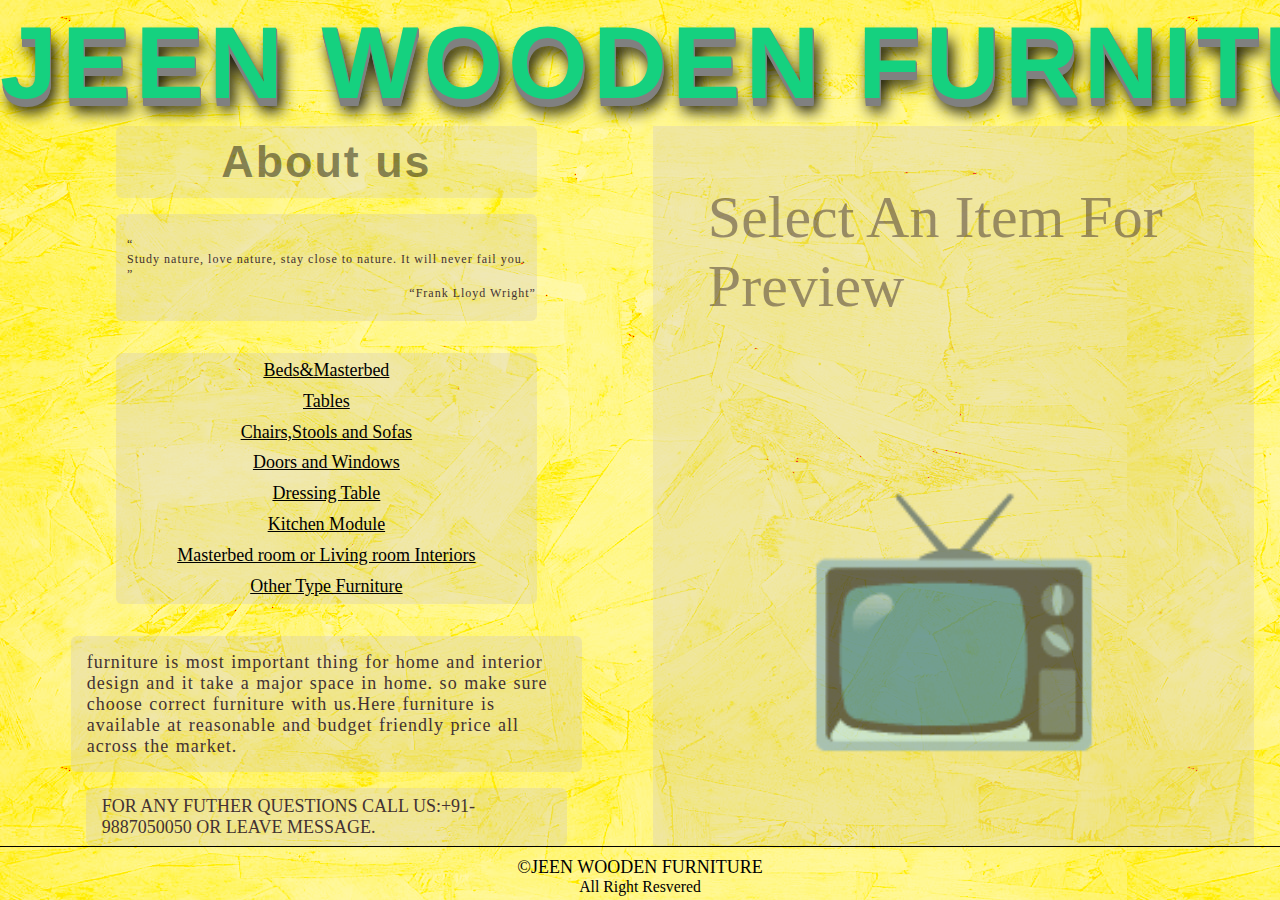
==== about.html @ 3b9a8549 "Add files via upload" ====
<!DOCTYPE html>
<html lang="en">
<head>
    <meta charset="UTF-8">
    <meta http-equiv="X-UA-Compatible" content="IE=edge">
    <meta name="author" content="Tanishq Chejara S/O Kamlesh Kumar Chejara">
    <meta name="description" content="The Official JEEN WOODEN FURNITURE Web Page">
    <link rel="shortcut icon" href="" type="image/x-icon">
    <meta name="viewport" content="width=device-width, initial-scale=1.0">
    <title>JEEN WOODEN FURNITURE</title>
		<link rel="stylesheet" href="about.css">
		<link rel="stylesheet" href="aboutsuport.css">
		<script type="module" src="contact.js"></script>
</head>
<body>
  <header class="heading">
		<section class="logo">
			<a href="index.html">
				<section class="hheading .rainbow-text">
					<section class="letter">
						<h1 >J</h1>
					</section>
					<section class="letter">
						<h1 >E</h1>
					</section>
					<section class="letter">
						<h1 >E</h1>
					</section>
					<section class="letter">
						<h1 >N</h1>
					</section>
					<section class="letter">
						<h1 >&nbsp;</h1>
					</section>
					<section class="letter">
						<h1>W</h1>
					</section>
					<section class="letter">
						<h1>O</h1>
					</section>
					<section class="letter">
						<h1>O</h1>
					</section>
					<section class="letter">
						<h1>D</h1>
					</section>
					<section class="letter">
						<h1>E</h1>
					</section>
					<section class="letter">
						<h1>N</h1>
					</section>
					<section class="letter">
						<h1>&nbsp;</h1>
					</section>
					<section class="letter">
						<h1>F</h1>
					</section>
					<section class="letter">
						<h1>U</h1>
					</section>
					<section class="letter">
						<h1>R</h1>
					</section>
					<section class="letter">
						<h1>N</h1>
					</section>
					<section class="letter">
						<h1>I</h1>
					</section>
					<section class="letter">
						<h1>T</h1>
					</section>
					<section class="letter">
						<h1>U</h1>
					</section>
					<section class="letter">
						<h1>R</h1>
					</section>
					<section class="letter">
						<h1>E</h1>
					</section>
				</section>
			</a>
		</section>
		<section class="JEENMATA">
			<img id="jeenMata" src="../Jeen-Mata-e1481273229309.jpg" alt="JEEN MATA" width="100" height="80">
		</section>
	</header>											<!--'HandelGothic BT' 'Microsoft Sans Serif'-->
	<main class="aboutMain">
		<section class="aboutus">
			<p id="aboutusHeading">About us</p>
			<p id="quote"><q id="qouteMain"></q><q id="qouteAuther"></q></p>
			<p id="aboutusItem">
				<ol class="items">
					<li class="bed"><a href="#bedsAndMasterbed">Beds&Masterbed</a></li>
					<li class="table"><a href="#tables"> Tables</a></li>
					<li class="chair"><a href="#chairAndStools"> Chairs,Stools and Sofas </a></li>
					<li class="door"><a href="#doorsAndWindows"> Doors and Windows </a></li>
					<li class="dressing"><a href="#dressingTable"> Dressing Table </a></li>
					<li class="kitchen"><a href="#kitchenModule"> Kitchen Module</a></li>
					<li class="interiors"><a href="#masterbedRoom"> Masterbed room or Living room Interiors </a></li>
					<li class="other"><a href="#otherFurniture"> Other Type Furniture </a></li>
				</ol>
			</p>
			<p id="myquote">furniture is most important thing for home and interior design and it take a major space in home. so make sure choose correct furniture with us.Here furniture is available at reasonable and budget friendly price all across the market.</p>
			<p id="futerInfo">FOR ANY FUTHER QUESTIONS CALL US:+91-9887050050 OR LEAVE MESSAGE.</p>
		</section>
		<section class="aboutUsPreview">
			<section id="displayTitle"><p id="ptitle">Select An Item For Preview</p><p id="pview">📺</p></section>
			<section id="bedsAndMasterbed" class="bedlink">
				<p id="Title">Beds&Masterbeds</p>
				<div id="underTitel">
					<p id="mainPreview">
					<div class="leftBlock">LEFT</div>
					<p class="firstParagraph">Lorem ipsum dolor sit, amet consectetur adipisicing elit. Quis iure ratione modi culpa! Est ut totam eveniet aliquam ad quod placeat aut, nemo consequuntur quam debitis inventore deserunt quisquam asperiores? Lorem ipsum, dolor sit amet consectetur adipisicing elit. Laudantium corporis possimus odit nesciunt exercitationem quaerat blanditiis. Aspernatur quasi sequi a, inventore odit dolore ullam omnis, natus error temporibus delectus numquam.</p>
					<div class="clear"></div>
					<div class="rightBlock">Right</div>
					<p class="secondParagraph">Lorem ipsum dolor sit amet consectetur adipisicing elit. Rerum deleniti cumque, assumenda iure maxime, fugiat vero possimus sit inventore excepturi magni odit eos alias voluptatibus officia veritatis porro doloribus repudiandae!</p>
					</p>
				</div>
			</section>
			<section id="tables" class="tablelink">
				<p id="Title">Tables</p>
				<div id="underTitel">
					<p id="mainPreview">
					<div class="leftBlock">LEFT</div>
					<p class="firstParagraph">Lorem ipsum dolor sit, amet consectetur adipisicing elit. Quis iure ratione modi culpa! Est ut totam eveniet aliquam ad quod placeat aut, nemo consequuntur quam debitis inventore deserunt quisquam asperiores? Lorem ipsum, dolor sit amet consectetur adipisicing elit. Laudantium corporis possimus odit nesciunt exercitationem quaerat blanditiis. Aspernatur quasi sequi a, inventore odit dolore ullam omnis, natus error temporibus delectus numquam.</p>
					<div class="clear"></div>
					<div class="rightBlock">Right</div>
					<p class="secondParagraph">Lorem ipsum dolor sit amet consectetur adipisicing elit. Rerum deleniti cumque, assumenda iure maxime, fugiat vero possimus sit inventore excepturi magni odit eos alias voluptatibus officia veritatis porro doloribus repudiandae!</p>
					</p>
				</div>
			</section>
			<section id="chairAndStools" class="chairlink">
				<p id="Title">Chairs,Stools and Sofas</p>
				<div id="underTitel">
					<p id="mainPreview">
					<div class="leftBlock">LEFT</div>
					<p class="firstParagraph">Lorem ipsum dolor sit, amet consectetur adipisicing elit. Quis iure ratione modi culpa! Est ut totam eveniet aliquam ad quod placeat aut, nemo consequuntur quam debitis inventore deserunt quisquam asperiores? Lorem ipsum, dolor sit amet consectetur adipisicing elit. Laudantium corporis possimus odit nesciunt exercitationem quaerat blanditiis. Aspernatur quasi sequi a, inventore odit dolore ullam omnis, natus error temporibus delectus numquam.</p>
					<div class="clear"></div>
					<div class="rightBlock">Right</div>
					<p class="secondParagraph">Lorem ipsum dolor sit amet consectetur adipisicing elit. Rerum deleniti cumque, assumenda iure maxime, fugiat vero possimus sit inventore excepturi magni odit eos alias voluptatibus officia veritatis porro doloribus repudiandae!</p>
					</p>
				</div>
			</section>
			<section id="doorsAndWindows" class="doorlink">
				<p id="Title">Doors and Windows</p>
				<div id="underTitel">
					<p id="mainPreview">
					<div class="leftBlock">LEFT</div>
					<p class="firstParagraph">Lorem ipsum dolor sit, amet consectetur adipisicing elit. Quis iure ratione modi culpa! Est ut totam eveniet aliquam ad quod placeat aut, nemo consequuntur quam debitis inventore deserunt quisquam asperiores? Lorem ipsum, dolor sit amet consectetur adipisicing elit. Laudantium corporis possimus odit nesciunt exercitationem quaerat blanditiis. Aspernatur quasi sequi a, inventore odit dolore ullam omnis, natus error temporibus delectus numquam.</p>
					<div class="clear"></div>
					<div class="rightBlock">Right</div>
					<p class="secondParagraph">Lorem ipsum dolor sit amet consectetur adipisicing elit. Rerum deleniti cumque, assumenda iure maxime, fugiat vero possimus sit inventore excepturi magni odit eos alias voluptatibus officia veritatis porro doloribus repudiandae!</p>
					</p>
				</div>
			</section>
			<section id="dressingTable" class="dressinglink">
				<p id="Title">Dressing Table</p>
				<div id="underTitel">
					<p id="mainPreview">
					<div class="leftBlock">LEFT</div>
					<p class="firstParagraph">Lorem ipsum dolor sit, amet consectetur adipisicing elit. Quis iure ratione modi culpa! Est ut totam eveniet aliquam ad quod placeat aut, nemo consequuntur quam debitis inventore deserunt quisquam asperiores? Lorem ipsum, dolor sit amet consectetur adipisicing elit. Laudantium corporis possimus odit nesciunt exercitationem quaerat blanditiis. Aspernatur quasi sequi a, inventore odit dolore ullam omnis, natus error temporibus delectus numquam.</p>
					<div class="clear"></div>
					<div class="rightBlock">Right</div>
					<p class="secondParagraph">Lorem ipsum dolor sit amet consectetur adipisicing elit. Rerum deleniti cumque, assumenda iure maxime, fugiat vero possimus sit inventore excepturi magni odit eos alias voluptatibus officia veritatis porro doloribus repudiandae!</p>
					</p>
				</div>
			</section>
			<section id="kitchenModule" class="kitchenlink">
				<p id="Title">Kitchen Module</p>
				<div id="underTitel">
					<p id="mainPreview">
					<div class="leftBlock">LEFT</div>
					<p class="firstParagraph">Lorem ipsum dolor sit, amet consectetur adipisicing elit. Quis iure ratione modi culpa! Est ut totam eveniet aliquam ad quod placeat aut, nemo consequuntur quam debitis inventore deserunt quisquam asperiores? Lorem ipsum, dolor sit amet consectetur adipisicing elit. Laudantium corporis possimus odit nesciunt exercitationem quaerat blanditiis. Aspernatur quasi sequi a, inventore odit dolore ullam omnis, natus error temporibus delectus numquam.</p>
					<div class="clear"></div>
					<div class="rightBlock">Right</div>
					<p class="secondParagraph">Lorem ipsum dolor sit amet consectetur adipisicing elit. Rerum deleniti cumque, assumenda iure maxime, fugiat vero possimus sit inventore excepturi magni odit eos alias voluptatibus officia veritatis porro doloribus repudiandae!</p>
					</p>
				</div>
			</section>
			<section id="masterbedRoom" class="masterlink">
				<p id="Title">Masterbed/Living Room Interior</p>
				<div id="underTitel">
					<p id="mainPreview">
					<div class="leftBlock">LEFT</div>
					<p class="firstParagraph">Lorem ipsum dolor sit, amet consectetur adipisicing elit. Quis iure ratione modi culpa! Est ut totam eveniet aliquam ad quod placeat aut, nemo consequuntur quam debitis inventore deserunt quisquam asperiores? Lorem ipsum, dolor sit amet consectetur adipisicing elit. Laudantium corporis possimus odit nesciunt exercitationem quaerat blanditiis. Aspernatur quasi sequi a, inventore odit dolore ullam omnis, natus error temporibus delectus numquam.</p>
					<div class="clear"></div>
					<div class="rightBlock">Right</div>
					<p class="secondParagraph">Lorem ipsum dolor sit amet consectetur adipisicing elit. Rerum deleniti cumque, assumenda iure maxime, fugiat vero possimus sit inventore excepturi magni odit eos alias voluptatibus officia veritatis porro doloribus repudiandae!</p>
					</p>
				</div>
			</section>
			<section id="otherFurniture" class="otherlink">
				<p id="Title">Other Type Furniture</p>
				<div id="underTitel">
					<p id="mainPreview">
					<div class="leftBlock">LEFT</div>
					<p class="firstParagraph">Lorem ipsum dolor sit, amet consectetur adipisicing elit. Quis iure ratione modi culpa! Est ut totam eveniet aliquam ad quod placeat aut, nemo consequuntur quam debitis inventore deserunt quisquam asperiores? Lorem ipsum, dolor sit amet consectetur adipisicing elit. Laudantium corporis possimus odit nesciunt exercitationem quaerat blanditiis. Aspernatur quasi sequi a, inventore odit dolore ullam omnis, natus error temporibus delectus numquam.</p>
					<div class="clear"></div>
					<div class="rightBlock">Right</div>
					<p class="secondParagraph">Lorem ipsum dolor sit amet consectetur adipisicing elit. Rerum deleniti cumque, assumenda iure maxime, fugiat vero possimus sit inventore excepturi magni odit eos alias voluptatibus officia veritatis porro doloribus repudiandae!</p>
					</p>
				</div>
			</section>
		</section>
	</main>
	<footer class="copyright">
		<p>
			&copy;JEEN WOODEN FURNITURE <br>
			<p class="right">All Right Resvered</p>
		</p>
	</footer>
</body>
</html>
---- about.css ----
*{
  padding: 0;
	margin:0;
	box-sizing: border-box;
}

body{
	width: 100vw;
	height: 100vh;
	background-color: lemonchiffon;
	background-image: url("../about.jpeg");
	background-blend-mode:color-burn;
}

/* || VARABLES*/
:root{
	--FS:max(12px,2vh);
	--FF:'Microsoft Sans Serif', Arial, Helvetica, sans-serif;
}

/* || HEAD PART*/
.heading{
	height: 14vh;
	min-width: 900px;
	display: flex;
	flex: row nowrap;
	/* border: 1px solid hotpink; */
}
.logo{
	flex-grow: 1;
	/* border: 1px solid yellow; */
}
.logo a,:visited,:active{
	text-decoration: none;
	color: black;
}
.hheading{
	height: 100%;
  display: flex;
  flex-direction: row;
  flex-wrap: nowrap;
  justify-content: center;
  align-items: center;
/* 	border: 1px solid navy; */
	cursor: default;
}

.letter {
  color: rgb(21, 209, 127);
  white-space: nowrap;
  transform: translate(0%, 0%);
  font-size: max(30px,4vw);
  font-family: sans-serif;
  letter-spacing: 0.1em;
  transition: 0.3s;
  text-shadow: 1px 1px 0 grey, 1px 2px 0 grey, 1px 3px 0 grey, 1px 4px 0 grey,
    1px 5px 0 grey, 1px 6px 0 grey, 1px 7px 0 grey, 1px 8px 0 grey,
    5px 13px 15px black;
}

.letter:hover {
  transition: 0.3s;
  transform: scale(1.1)translate(-10%, -30%);
  text-shadow: 1px -1px 0 grey, 1px -2px 0 grey, 1px -3px 0 grey,
    1px -4px 0 grey, 1px -5px 0 grey, 1px -6px 0 grey, 1px -7px 0 grey,
    1px -8px 0 grey, 5px -13px 15px black, 5px -13px 25px #808080;
}




.JEENMATA{
	width: 120px;
/* 	height: 100%;
	background-color: floralwhite;
	background-image: url("../Jeen-Mata-e1481273229309.jpg");
	background-size: cover; */
	/* border: 1px solid magenta; */
	background-color: antiquewhite;
	background-image: url("../Jeen-Mata-e1481273229309.jpg");
	background-size: cover;
}
#jeenMata{
	width: 100%;
	height: 100%;
	padding-left:1px ;
	display: none;
}

/* || MAIN PART*/
.aboutMain{
	height: 80vh;
	min-height:510px ;
	min-width: 900px;
	display: flex;
	flex:row nowrap;
	gap: 2%;
	/* border: 1px solid violet; */
}
.aboutus{
	width: 47%;
	margin-left: 2%;
	/* border: 1px solid khaki; */
}
.aboutUsPreview{
	width: 47%;
	margin-right: 2%;
	/* border: 1px solid yellowgreen; */
}


/* || ABOUT AREA*/
.aboutus{
	display: flex;
	flex-direction: column;
	flex-wrap:nowrap;
	justify-content:space-around;
	align-items:center;
	gap:1rem;
}

/* || HEADING*/
#aboutusHeading{
	width: 70%;
	height: 10%;
	display: grid;
	place-content: center;
	font-size: max(30px,3.5vw);
	font-family: 'HandelGothic BT' ,'Microsoft Sans Serif',sans-serif,monospace;
	font-weight: bolder;
	opacity: 0.8;
	border: 1px solid transparent;
	border-radius: 6px;
	color: hsla(0, 0%, 0%, 0.589);
	background-color: hsla(300, 9%, 77%, 0.285);
/* 	color:dodgerblue;
	background-color: whitesmoke ; */
	letter-spacing: 2px;
	/* border: 1px solid fuchsia; */
}
/* || QOUTE*/
#quote{
	width: 70%;
	height: 15%;
	display: grid;
	place-content: center;
	/* border: 1px solid indigo; */
}

/* ||LIST ITEM*/
.items{
	width: 70%;
	height: 35%;
	display: flex;
	flex-direction: column;
	flex-wrap: wrap;
	/* text-align: center;
	columns: 2 30%;
	white-space: wrap;
	padding: 12px; */
	gap: 0.25rem;
	justify-content: space-evenly;
	align-items: center;
	list-style: none;
	/* border: 1px solid darkmagenta; */
	border: 1px solid transparent;
	border-radius: 6px;
	color: hsl(0, 15%, 23%);
	background-color: hsla(300, 9%, 77%, 0.285);
	font-size: var(--FS);
	
}
.items a,:visited{
	text-decoration:underline;
	color: black;
	color: hsl(0, 0%, 0%);
}

/* || MYQOUTE*/
#myquote{
	width: 85%;
	height: 19%;
	display: grid;
	place-content: center;
	white-space:pre-wrap;
	overflow-wrap: break-word;
	padding: 15px;
	letter-spacing: 1px;
	word-spacing: 1px;
	font-size: var(--FS);
	/* border: 1px solid rgb(221, 126, 1); */
	border: 1px solid transparent;
	border-radius: 6px;
	color: hsl(0, 15%, 23%);
	background-color: hsla(300, 9%, 77%, 0.285);
}

/* || FUTER INFORMATION*/
#futerInfo{
	width: 80%;
	height: 8%;
	font-size: 12px;
	display: grid;
	place-content: center;
	padding: 15px;
	font-size: var(--FS);
	/* border: 1px solid cornflowerblue; */
	border: 1px solid transparent;
	border-radius: 6px;
	color: hsl(0, 15%, 23%);
	background-color: hsla(300, 9%, 77%, 0.285);
}
/* || FOOTER*/
.copyright{
	min-width: 900px;
	height: 6vh;
	min-height: 39px;
	padding-top: 5px;
	display: grid;
	place-content: center;
	font-size:max(0.80rem,2vh);
/* 	border: 1px solid blue; */

border-top: 1px solid black;
}
.right{
	display: grid;
	place-content: center;
	font-size: max(0.50rem,1.75vh);
}

/* || PREVIEW PANEL*/
/* BED&MASTERBED*/
#bedsAndMasterbed{
	height: 100%;
	display: none;  /* |||||||||||| CHANGE THE DISPLAY FLEX*/
	flex-direction: column;
	flex-wrap: nowrap;
}
#Title{
	height:10%;
	flex-grow: 0;
	display: grid;
	place-content: center;
	font-size: max(20px,2.3vw);
	font-family: Arial, Helvetica, sans-serif;
	letter-spacing: 1px;
/* 	border: 1px solid goldenrod; */
}
#underTitel{
	flex-grow: 1;
	padding: 15px;
}
.leftBlock{
	width: 30%;
	height: 20%;
	float: left;
	margin: 2rem;
	/* border: 1px solid blueviolet; */
}
.firstParagraph{
	padding: 1rem;
	font-size: var(--FS);
}
.clear{
	clear: both;
}
.rightBlock{
	width: 30%;
	height: 20%;
	float: right;
	margin: 2rem;
	/* border: 1px solid mediumspringgreen; */
}

.secondParagraph{
	padding: 1rem;
	font-size: var(--FS);
}

/* || TABLE*/
#tables{ /* Section ID*/
	height: 100%;
	display: none;  /* |||||||||||| CHANGE THE DISPLAY FLEX*/
	flex-direction: column;
	flex-wrap: nowrap;
}
/* || CHAIRS,STOOLS,SOFAS*/
#chairAndStools{ /* Section ID*/
	height: 100%;
	display: none;  /* |||||||||||| CHANGE THE DISPLAY FLEX*/
	flex-direction: column;
	flex-wrap: nowrap;
}
/* || DOORS,WINDOWS*/
#doorsAndWindows{ /* Section ID*/
	height: 100%;
	display:none;  /* |||||||||||| CHANGE THE DISPLAY FLEX*/
	flex-direction: column;
	flex-wrap: nowrap;
}
/* || DRESSING TABLE*/
#dressingTable{ /* Section ID*/
	height: 100%;
	display: none;  /* |||||||||||| CHANGE THE DISPLAY FLEX*/
	flex-direction: column;
	flex-wrap: nowrap;
}
/* || KITCHEN MODULE*/
#kitchenModule{ /* Section ID*/
	height: 100%;
	display: none;  /* |||||||||||| CHANGE THE DISPLAY FLEX*/
	flex-direction: column;
	flex-wrap: nowrap;
}

/* || MASTERBED ROOM / LIVING ROOM*/
#masterbedRoom{ /* Section ID*/
	height: 100%;
	display:none;  /* |||||||||||| CHANGE THE DISPLAY FLEX*/
	flex-direction: column;
	flex-wrap: nowrap;
}
/* || OTHER TYPE */
#otherFurniture{ /* Section ID*/
	height: 100%;
	display: none;  /* |||||||||||| CHANGE THE DISPLAY FLEX*/
	flex-direction: column;
	flex-wrap: nowrap;
}

#displayTitle{
	height: 100%;
	display:flex;
	flex-direction: column;
	flex-wrap: nowrap;
	background-color: hsla(300, 9%, 77%, 0.285);
}
#ptitle{
	height: 35%;
	flex-grow: 0;
	display: grid;
	place-content: center;
	font-size: 60px;
	padding: 55px;
	opacity: 0.5;
	color: hsl(0, 15%, 23%);
}
#pview{
	flex-grow: 1;
	font-size: 250px;
	display: grid;
	place-content: center;
	opacity: 0.65;
}

#quote{
	display: flex;
	flex-direction: column;
	flex-wrap: nowrap;
	border: 1px solid transparent;
	border-radius: 6px;
	color: hsl(0, 15%, 23%);
	background-color: hsla(300, 9%, 77%, 0.285);
}
#qouteMain{

	display: grid;
	place-content: center;
	padding: 4px;
	letter-spacing: 1px;
	font-size: 12px;
	/* border:1px solid greenyellow; */
}
#qouteAuther{

	word-wrap: break-word;
	letter-spacing: 1px;
	font-size: 12px;
	display: flex;
	flex: row wrap;
	justify-content: flex-end;
	align-items: center;

}

@media screen and (max-width:481px) {
	body{
		max-width: 425px;
	}
	.heading{
		min-width: 300px;
		height: 80px;
	}
	.letter{
		font-size: 4.5vw;
	}
	.JEENMATA{
		width: 90px;
	}
	.aboutMain{
		min-width: 320px;
		height: 1800px;
		display: flex;
		flex-direction: row;
		flex-wrap: wrap;
	}
	.aboutus{
		min-width: 300px;
		width: 100%;
		min-height: 950px;
	}
	.aboutUsPreview{
		min-width: 320px;
		width: 100%;
		min-height: 750px;

	}
	#aboutusHeading{
		width: 80%;
	}
	#quote{
		height: 10%;
	}
	.items{
		width: 75%;
		white-space:nowrap;
	}

	.copyright{
		min-width: 320px;

	}
}
---- aboutsuport.css ----
.bedlink{
	display: none;
}
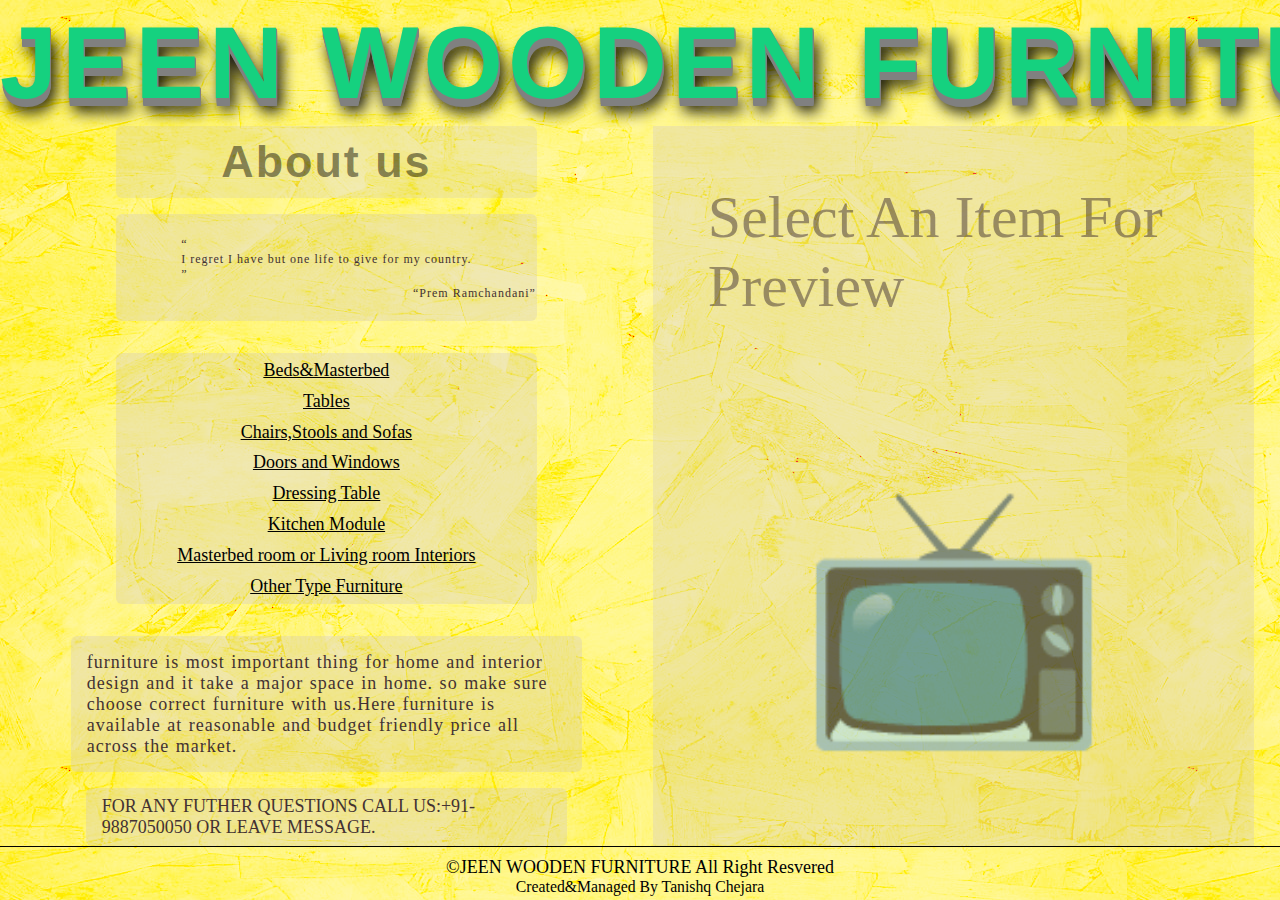
==== commit 5b3e6f95: "Add files via upload" ====
--- a/about.html
+++ b/about.html
@@ -84,7 +84,7 @@
 			</a>
 		</section>
 		<section class="JEENMATA">
-			<img id="jeenMata" src="../Jeen-Mata-e1481273229309.jpg" alt="JEEN MATA" width="100" height="80">
+			<img id="jeenMata" src="Jeen-Mata-e1481273229309.jpg" alt="JEEN MATA" width="100" height="80">
 		</section>
 	</header>											<!--'HandelGothic BT' 'Microsoft Sans Serif'-->
 	<main class="aboutMain">
@@ -208,8 +208,8 @@
 	</main>
 	<footer class="copyright">
 		<p>
-			&copy;JEEN WOODEN FURNITURE <br>
-			<p class="right">All Right Resvered</p>
+			&copy;JEEN WOODEN FURNITURE All Right Resvered <br>
+			<p class="right">Created&amp;Managed By Tanishq Chejara</p>
 		</p>
 	</footer>
 </body>
--- a/about.css
+++ b/about.css
@@ -8,7 +8,7 @@
 	width: 100vw;
 	height: 100vh;
 	background-color: lemonchiffon;
-	background-image: url("../about.jpeg");
+	background-image: url("about.jpeg");
 	background-blend-mode:color-burn;
 }
 
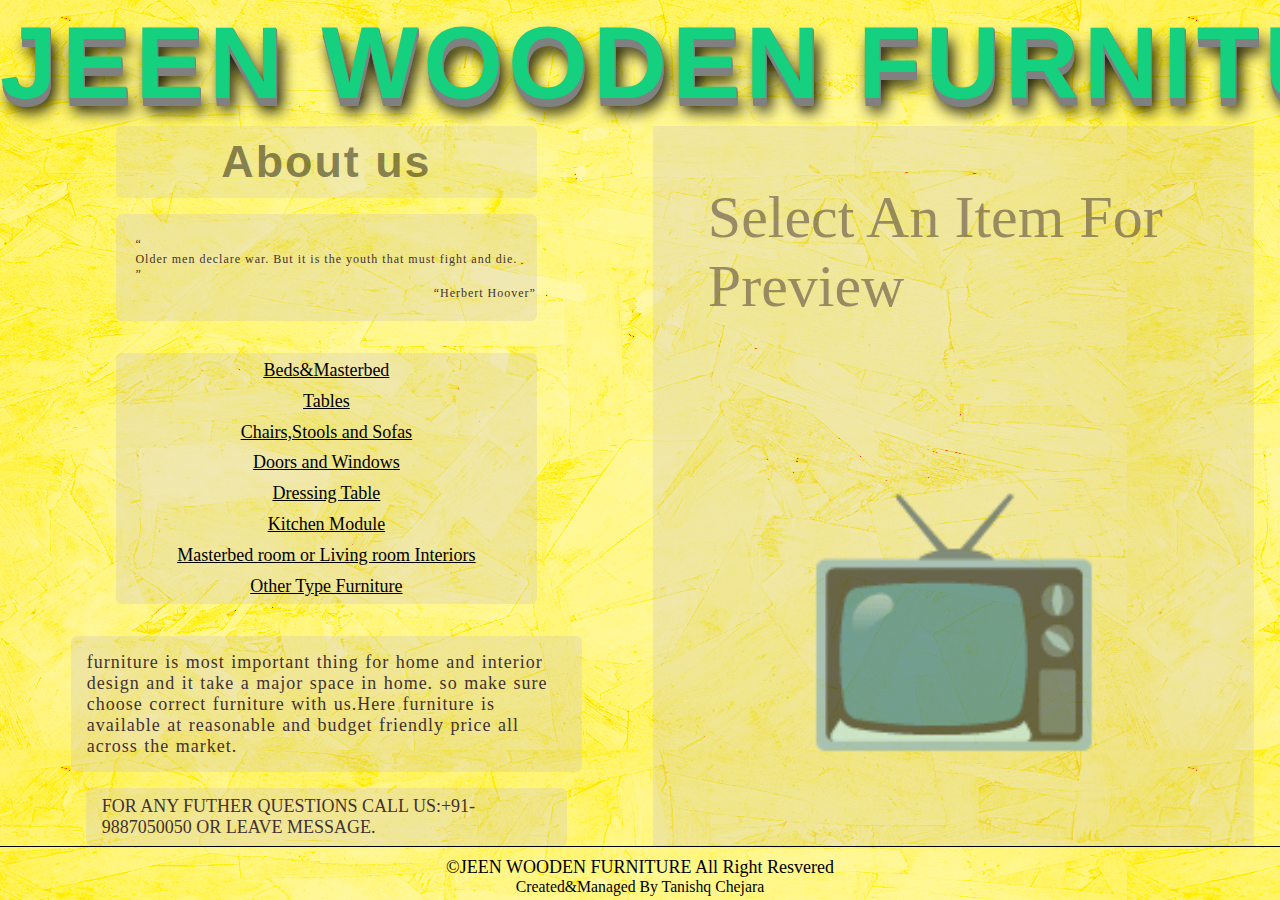
==== commit 551463f6: "Add files via upload" ====
--- a/about.html
+++ b/about.html
@@ -84,7 +84,7 @@
 			</a>
 		</section>
 		<section class="JEENMATA">
-			<img id="jeenMata" src="Jeen-Mata-e1481273229309.jpg" alt="JEEN MATA" width="100" height="80">
+			<img id="jeenMata" src="Jeen-Mata.png" alt="JEEN MATA" width="100" height="80">
 		</section>
 	</header>											<!--'HandelGothic BT' 'Microsoft Sans Serif'-->
 	<main class="aboutMain">
